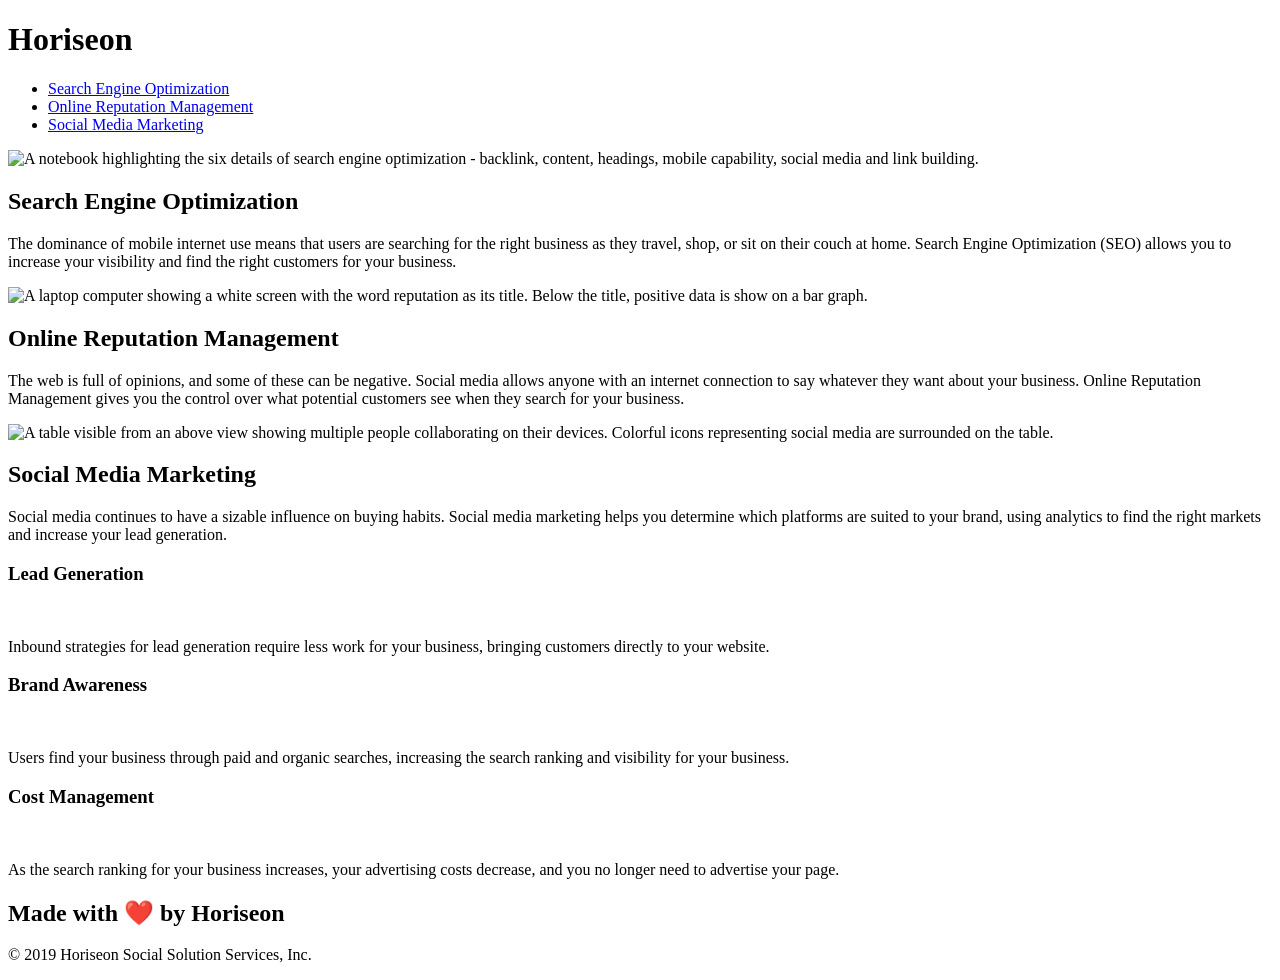
==== index.html @ c4b206dc "changed file source" ====
<!DOCTYPE html>
<html lang="en-us">

<head>
    <meta charset="UTF-8">
    <link rel="stylesheet" href="./develop/assets/css/style.css">
    <title>Horiseon Social Solution Services - Homepage</title>
</head>

<body>
    <header>
        <h1>Hori<span class="seo">seo</span>n</h1>
        <nav>
            <ul>
                <li>
                    <a href="#search-engine-optimization">Search Engine Optimization</a>
                </li>
                <li>
                    <a href="#online-reputation-management">Online Reputation Management</a>
                </li>
                <li>
                    <a href="#social-media-marketing">Social Media Marketing</a>
                </li>
            </ul>
        </nav>
    </header>

    <div class="hero"></div>

    <section>
        <article id="search-engine-optimization" class="search-engine-optimization">
            <img src="./develop/assets/images/search-engine-optimization.jpg" class="float-left" alt="A notebook highlighting the six details 
            of search engine optimization - backlink, content, headings, mobile capability, social media and link building." title="Notebook showing details of search engine optimization." />
            <h2>Search Engine Optimization</h2>
            <p>
            The dominance of mobile internet use means that users are searching for the right business as they travel, shop, or sit on their couch at home. Search Engine Optimization (SEO) allows you to increase your visibility and find the right customers for your business.
            </p>
        </article>

        <article id="online-reputation-management" class="online-reputation-management">
            <img src="./develop/assets/images/online-reputation-management.jpg" class="float-right" alt="A laptop computer showing a white screen with the 
            word reputation as its title. Below the title, positive data is show on a bar graph." title="A computer showing positive data linked with reputation."
            />
            <h2>Online Reputation Management</h2>
            <p>
            The web is full of opinions, and some of these can be negative. Social media allows anyone with an internet connection to say whatever they want about your business. Online Reputation Management gives you the control over what potential customers see when they search for your business.
            </p>
        </article>

        <article id="social-media-marketing" class="social-media-marketing">
            <img src="./develop/assets/images/social-media-marketing.jpg" class="float-left" alt="A table visible from an above view showing multiple 
            people collaborating on their devices. Colorful icons representing social media are surrounded on the table." title="People collaborating together with social media icons surrounding them." />
            <h2>Social Media Marketing</h2>
            <p>
                Social media continues to have a sizable influence on buying habits. Social media marketing helps you determine which platforms are suited to your brand, using analytics to find the right markets and increase your lead generation.
            </p>
        </article>
    </section>

    <aside>
        <section class="benefit-lead">
            <h3>Lead Generation</h3>
            <img src="./develop/assets/images/lead-generation.png"  alt="" />
            <p>
                Inbound strategies for lead generation require less work for your business, bringing customers directly to your website.
            </p>
        </section>

        <section class="benefit-brand">
            <h3>Brand Awareness</h3>
            <img src="./develop/assets/images/brand-awareness.png" alt="" />
            <p>
                Users find your business through paid and organic searches, increasing the search ranking and visibility for your business.
            </p>
        </section>
        
        <section class="benefit-cost">
            <h3>Cost Management</h3>
            <img src="./develop/assets/images/cost-management.png" alt="" />
            <p>
                As the search ranking for your business increases, your advertising costs decrease, and you no longer need to advertise your page.
            </p>
        </section>
    </aside>

    <footer>
        <h2>Made with ❤️️ by Horiseon</h2>
        <p>
            &copy; 2019 Horiseon Social Solution Services, Inc.
        </p>
    </footer>
</body>

</html>
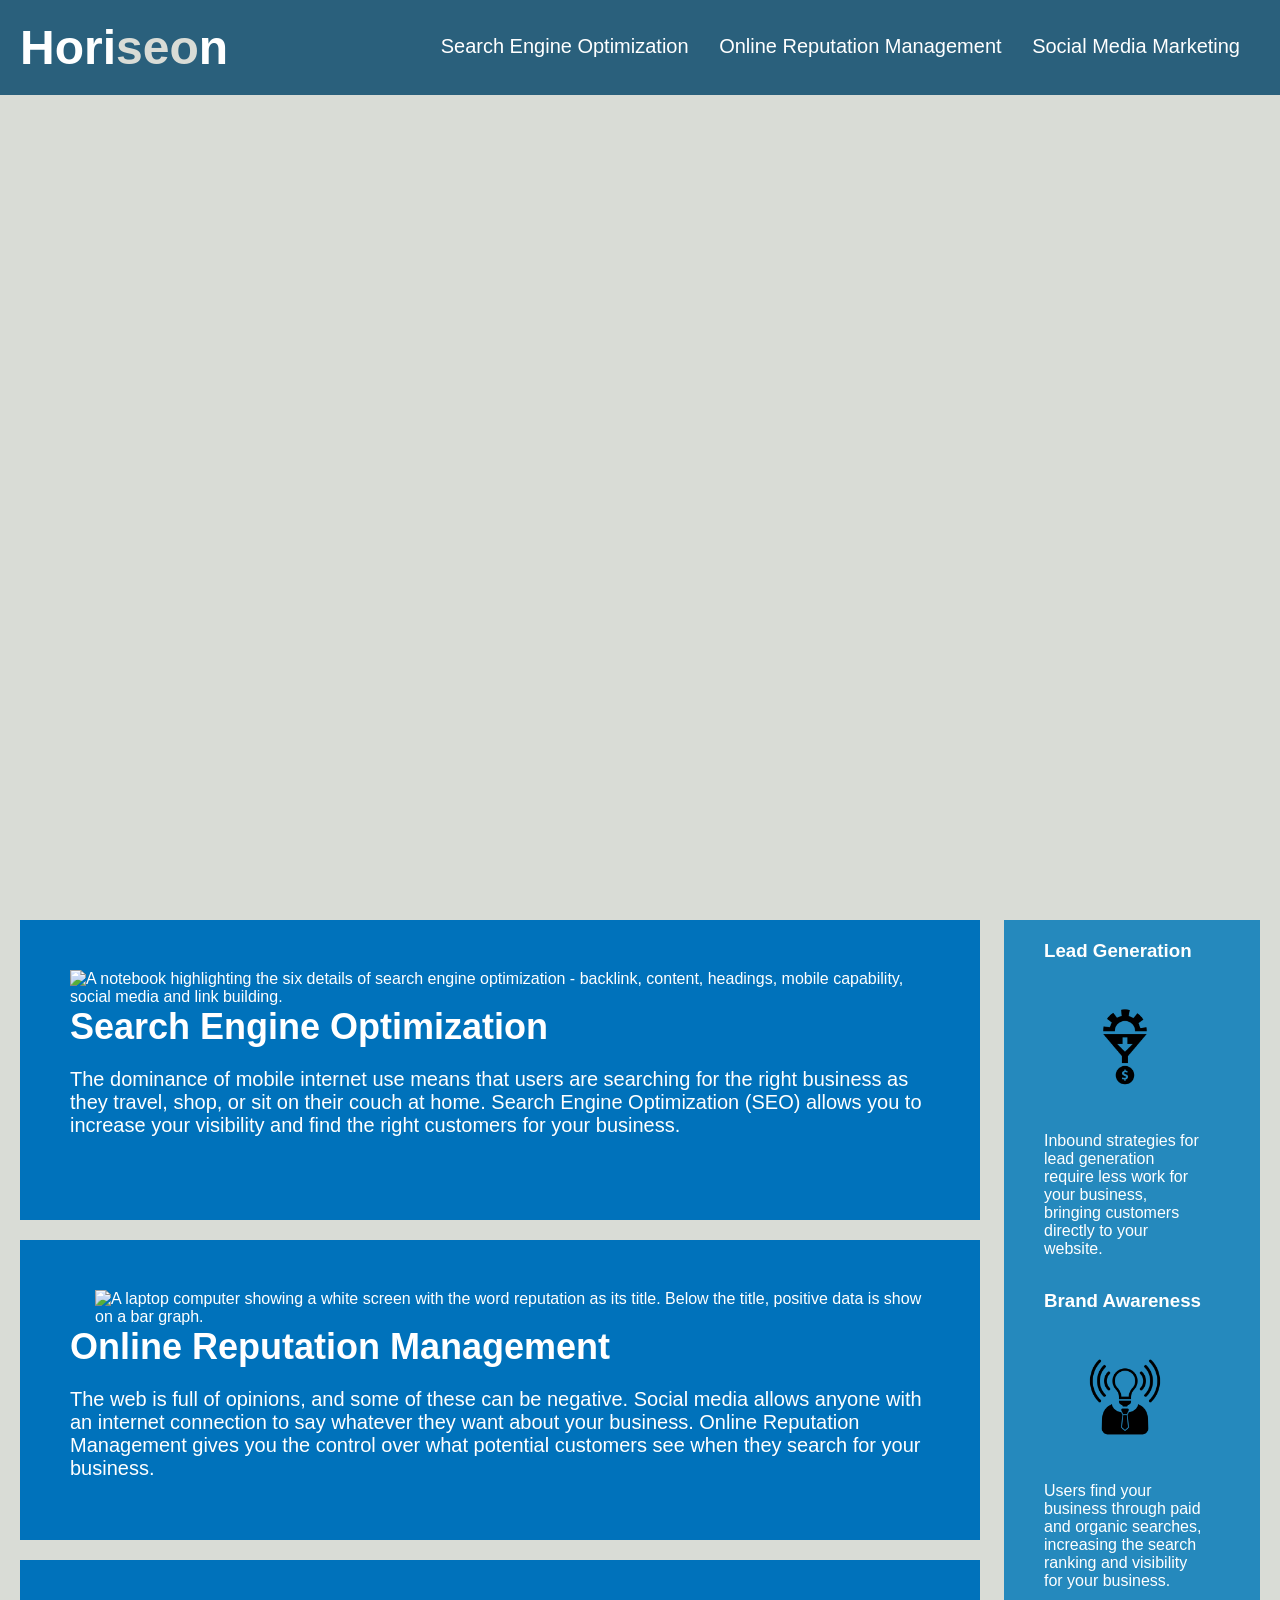
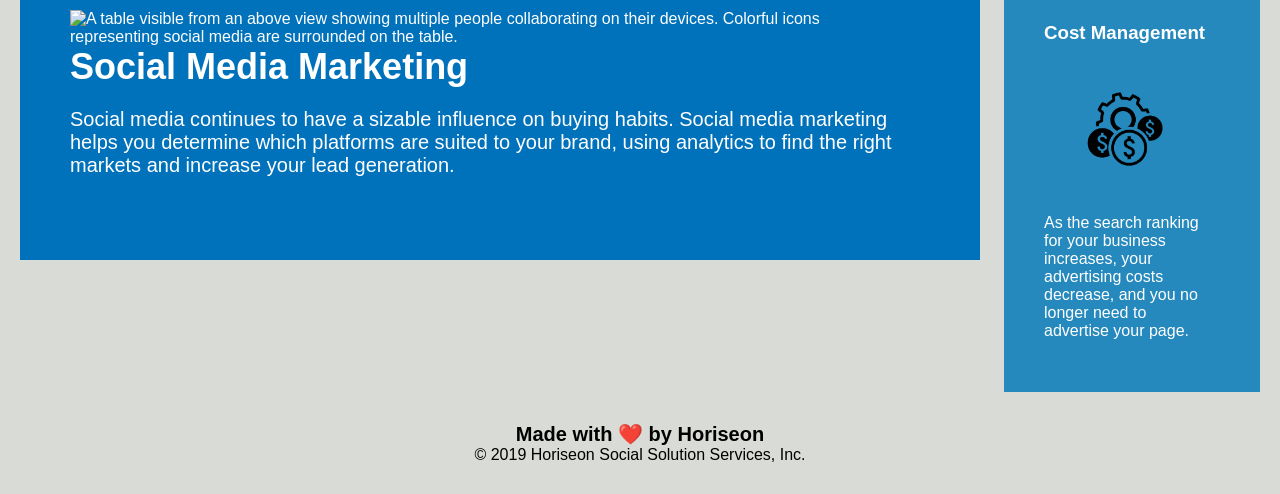
==== commit 1acd852e: "changed file name" ====
--- a/index.html
+++ b/index.html
@@ -3,7 +3,7 @@
 
 <head>
     <meta charset="UTF-8">
-    <link rel="stylesheet" href="./develop/assets/css/style.css">
+    <link rel="stylesheet" href="./Develop/assets/css/style.css">
     <title>Horiseon Social Solution Services - Homepage</title>
 </head>
 
@@ -29,7 +29,7 @@
 
     <section>
         <article id="search-engine-optimization" class="search-engine-optimization">
-            <img src="./develop/assets/images/search-engine-optimization.jpg" class="float-left" alt="A notebook highlighting the six details 
+            <img src="./Develop/assets/images/search-engine-optimization.jpg" class="float-left" alt="A notebook highlighting the six details 
             of search engine optimization - backlink, content, headings, mobile capability, social media and link building." title="Notebook showing details of search engine optimization." />
             <h2>Search Engine Optimization</h2>
             <p>
@@ -38,7 +38,7 @@
         </article>
 
         <article id="online-reputation-management" class="online-reputation-management">
-            <img src="./develop/assets/images/online-reputation-management.jpg" class="float-right" alt="A laptop computer showing a white screen with the 
+            <img src="./Develop/assets/images/online-reputation-management.jpg" class="float-right" alt="A laptop computer showing a white screen with the 
             word reputation as its title. Below the title, positive data is show on a bar graph." title="A computer showing positive data linked with reputation."
             />
             <h2>Online Reputation Management</h2>
@@ -48,7 +48,7 @@
         </article>
 
         <article id="social-media-marketing" class="social-media-marketing">
-            <img src="./develop/assets/images/social-media-marketing.jpg" class="float-left" alt="A table visible from an above view showing multiple 
+            <img src="./Develop/assets/images/social-media-marketing.jpg" class="float-left" alt="A table visible from an above view showing multiple 
             people collaborating on their devices. Colorful icons representing social media are surrounded on the table." title="People collaborating together with social media icons surrounding them." />
             <h2>Social Media Marketing</h2>
             <p>
@@ -60,7 +60,7 @@
     <aside>
         <section class="benefit-lead">
             <h3>Lead Generation</h3>
-            <img src="./develop/assets/images/lead-generation.png"  alt="" />
+            <img src="./Develop/assets/images/lead-generation.png"  alt="" />
             <p>
                 Inbound strategies for lead generation require less work for your business, bringing customers directly to your website.
             </p>
@@ -68,7 +68,7 @@
 
         <section class="benefit-brand">
             <h3>Brand Awareness</h3>
-            <img src="./develop/assets/images/brand-awareness.png" alt="" />
+            <img src="./Develop/assets/images/brand-awareness.png" alt="" />
             <p>
                 Users find your business through paid and organic searches, increasing the search ranking and visibility for your business.
             </p>
@@ -76,7 +76,7 @@
         
         <section class="benefit-cost">
             <h3>Cost Management</h3>
-            <img src="./develop/assets/images/cost-management.png" alt="" />
+            <img src="./Develop/assets/images/cost-management.png" alt="" />
             <p>
                 As the search ranking for your business increases, your advertising costs decrease, and you no longer need to advertise your page.
             </p>
--- a/Develop/assets/css/style.css
+++ b/Develop/assets/css/style.css
@@ -0,0 +1,154 @@
+* {
+    box-sizing: border-box;
+    padding: 0;
+    margin: 0;
+}
+
+body {
+    background-color: #d9dcd6;
+}
+
+header {
+    padding: 20px;
+    font-family: 'Trebuchet MS', 'Lucida Sans Unicode', 'Lucida Grande', 'Lucida Sans', Arial, sans-serif;
+    background-color: #2a607c;
+    color: #ffffff;
+}
+
+header h1 {
+    display: inline-block;
+    font-size: 48px;
+}
+
+header .seo {
+    color: #d9dcd6;
+}
+
+header nav {
+    padding-top: 15px;
+    margin-right: 20px;
+    float: right;
+    font-family: 'Gill Sans', 'Gill Sans MT', Calibri, 'Trebuchet MS', sans-serif;
+    font-size: 20px;
+}
+
+header nav ul {
+    list-style-type: none;
+}
+
+header nav ul li {
+    display: inline-block;
+    margin-left: 25px;
+}
+
+a {
+    color: #ffffff;
+    text-decoration: none;
+}
+
+/*added hover effect*/
+a:hover {
+    color: #0072bb; 
+}
+
+p {
+    font-size: 16px;
+}
+
+.hero {
+    height: 800px;
+    width: 100%;
+    margin-bottom: 25px;
+    background-image: url("../images/digital-marketing-meeting.jpg");
+    background-size: cover;
+    background-position: center;
+}
+
+.float-left {
+    float: left;
+    margin-right: 25px;
+}
+
+.float-right {
+    float: right;
+    margin-left: 25px;
+}
+
+/*section was content previously*/
+section {
+    width: 75%;
+    display: inline-block;
+    margin-left: 20px;
+}
+
+
+/*aside represents benefits section - .benefit-lead, .benefit-brand, .benefit-cost. check related sections when needed*/
+aside {
+    margin-right: 20px;
+    padding: 20px;
+    clear: both;
+    float: right;
+    width: 20%;
+    height: 100%;
+    font-family: 'Gill Sans', 'Gill Sans MT', Calibri, 'Trebuchet MS', sans-serif;
+    background-color: #2589bd;
+    display: block;
+}
+/*merged similar to article seo main content with pictures. modify/check when needed*/
+aside > section {
+    margin-bottom: 32px;
+    color: #ffffff;
+}
+
+/*merged similar formats together to this section*/
+aside > h3 {
+    margin-bottom: 10px;
+    text-align: center;
+}
+
+aside > section > img {
+    display: block;
+    margin: 10px auto;
+    max-width: 150px;
+}
+
+
+
+
+/*originally .search-engine-optimization, .online-reputation-management, .social-media-marketing - group css elements 
+together if sharing similar elements; refer to run-buddy and class work if necessary. article appears to group 
+this section altogether.*/
+article {
+    margin-bottom: 20px;
+    padding: 50px;
+    height: 300px;
+    font-family: 'Gill Sans', 'Gill Sans MT', Calibri, 'Trebuchet MS', sans-serif;
+    background-color: #0072bb;
+    color: #ffffff;
+}
+
+/*may overrule class below - check or switch or group sections if needed*/
+article > p {
+    font-size: 20px;
+}
+
+article > img {
+    max-height: 220px;
+}
+
+article > h2 {
+    margin-bottom: 20px;
+    font-size: 36px;
+}
+
+
+footer {
+    padding: 30px;
+    clear: both;
+    font-family: 'Trebuchet MS', 'Lucida Sans Unicode', 'Lucida Grande', 'Lucida Sans', Arial, sans-serif;
+    text-align: center;
+}
+
+footer h2 {
+    font-size: 20px;
+}
